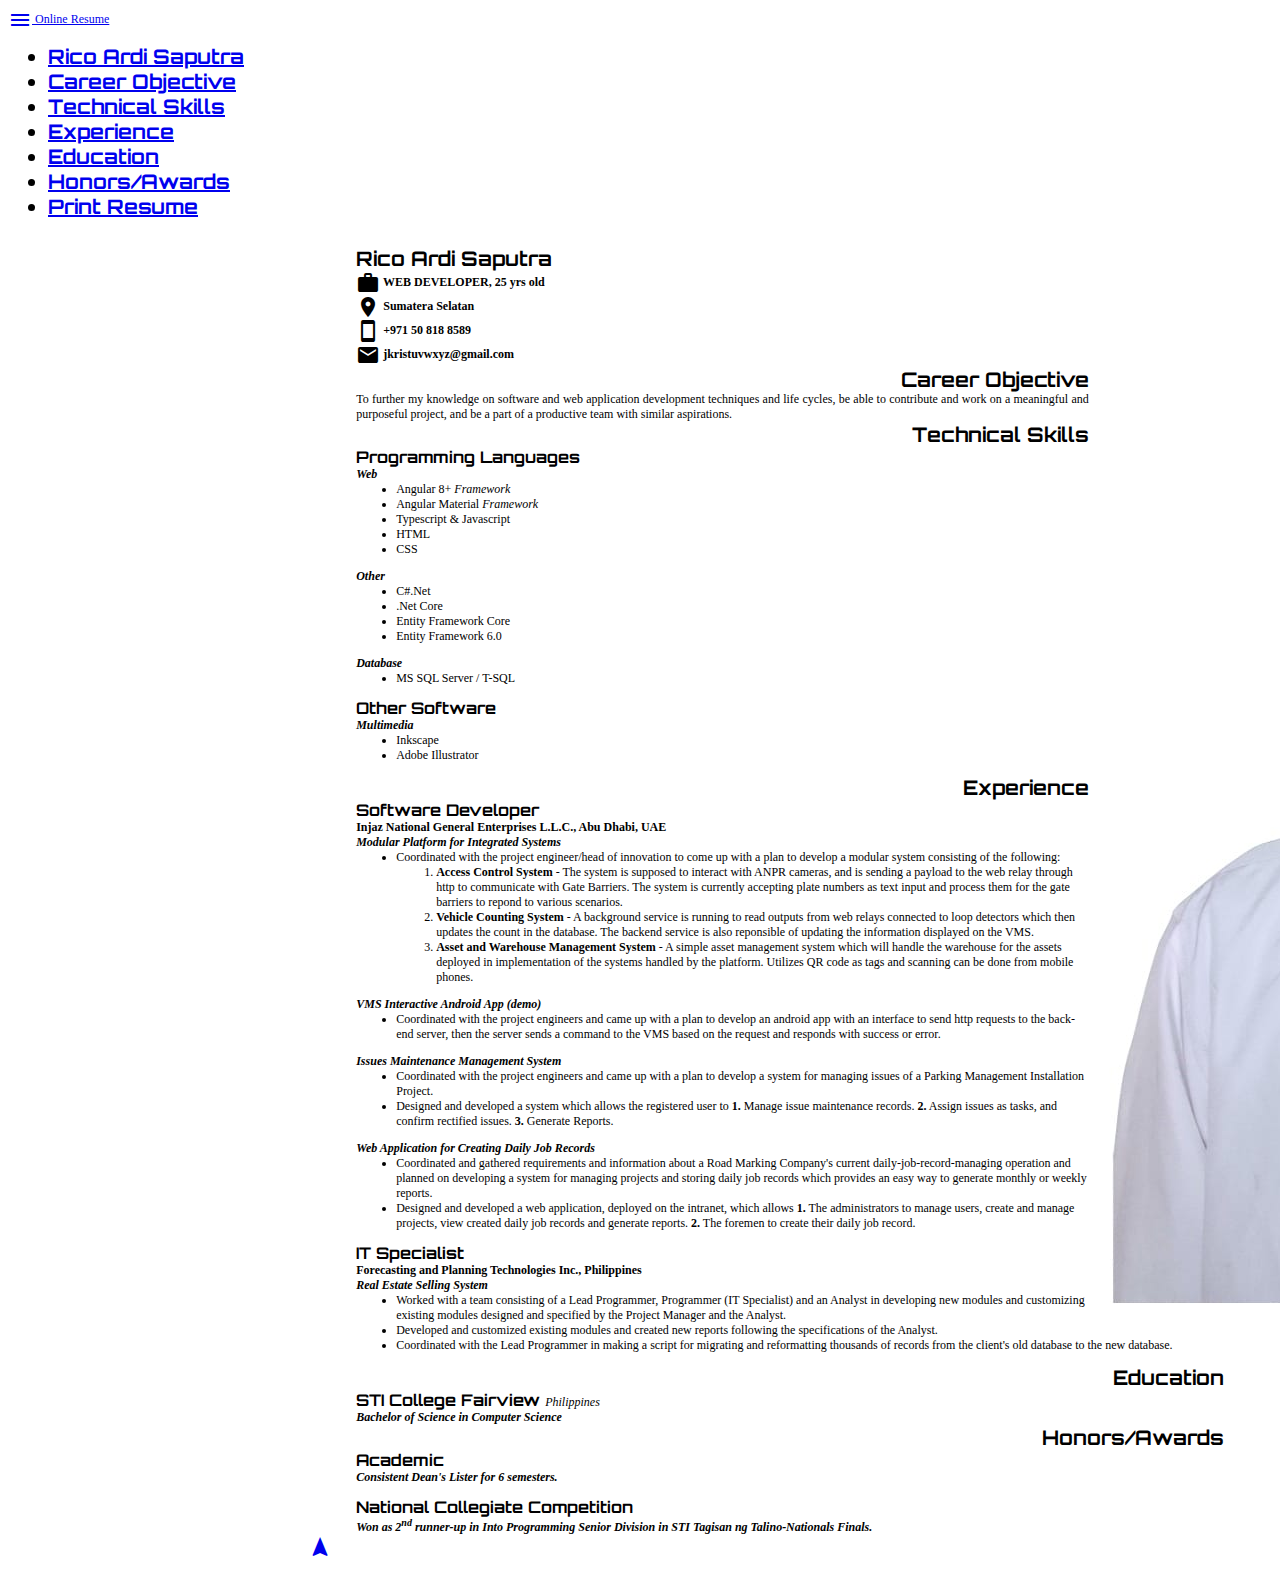
==== index.html @ 8fca7f45 "p" ====
<!DOCTYPE html>
<html lang="en">
<head>
    <meta charset="UTF-8">
    <meta name="viewport" content="width=device-width, initial-scale=1.0">
    <title>CV - Rico Ardi Saputra</title>
    <link rel="stylesheet" type="text/css" href="css/style.css">
    <link href="https://fonts.googleapis.com/css?family=Orbitron" rel="stylesheet">
    <link rel="stylesheet" href="https://fonts.googleapis.com/icon?family=Material+Icons"/>
    <link rel="stylesheet" href="https://cdnjs.cloudflare.com/ajax/libs/materialize/0.97.8/css/materialize.min.css"/>
</head>
<body>
    <header>
        <div class="navbar-fixed hide-on-large-only">
            <nav class="grey darken-3 z-depth-3">
                <div class="nav-wrapper">
                    <a href="#" data-activates="cv-nav" class="button-collapse">
                        <i class="material-icons">menu</i>
                    </a>
                    <a href="#" class="brand-logo center">Online Resume</a>
                </div>
            </nav>
        </div>
        <ul id="cv-nav" class="side-nav fixed center-align grey darken-3 z-depth-3">
            <li class="cv-title light-green"><a href="#fullname" class="cv-spclink waves-effect waves-light">Rico Ardi Saputra</a></li>
            <li class="cv-title"><a href="#objective" class="light-green-text waves-effect waves-light">Career Objective</a></li>
            <li class="cv-title"><a href="#skill" class="light-green-text waves-effect waves-light">Technical Skills</a></li>
            <li class="cv-title"><a href="#experience" class="light-green-text waves-effect waves-light">Experience</a></li>
            <li class="cv-title"><a href="#education" class="light-green-text waves-effect waves-light">Education</a></li>
            <li class="cv-title"><a href="#honoraward" class="light-green-text waves-effect waves-light">Honors/Awards</a></li>
            <li class="cv-title white"><a href="#!" class="light-green-text text-darken-4 waves-effect waves-green" onclick="print_doc('#cv-printable')">Print Resume</a></li>
        </ul>
    </header>
    <main class="cv-nonprintable">
        <div class="cv-wrapper container">
            <div class="card z-depth-4 center grey lighten-3">
                <div class="divider cv-topborder light-green"></div>
                <div id="fullname" class="row scrollspy">
                    <div class="card-content cv-header">
                        <div class="col s6 l3 offset-s3">
                            <div class="cv-photowrapper white z-depth-2">
                                <img src="image/pasfoto.jpeg" alt="jkrisc" class="responsive-img"/>
                            </div>
                        </div>
                        <div class="col s12 l9 cv-pinfogroup">
                            <div><span class="card-title cv-fullname cv-title">Rico Ardi Saputra</span></div>
                            <div class="cv-personalinfo">
                                <div class="grey-text text-darken-2 col s12 l12"><i class="material-icons tiny yellow-text text-darken-4">work</i> WEB DEVELOPER, 25 yrs old</div>
                                <div class="grey-text text-darken-2 col s12 l12"><i class="material-icons tiny pink-text">location_on</i> Sumatera Selatan</div> 
                                <div class="grey-text text-darken-2 col s12 l12"><i class="material-icons tiny indigo-text">stay_primary_portrait</i> +971 50 818 8589</div> 
                                <div class="grey-text text-darken-2 col s12 l12"><i class="material-icons tiny green-text">email</i> jkristuvwxyz@gmail.com</div>
                            </div>
                        </div>
                    </div>
                </div>
                <div class="divider grey"></div>
                <div class="card-content cv-body white center">
                    <div id="objective" class="row scrollspy">
                        <div class="cv-title text-right col s12 l3">Career Objective</div>
                        <div class="text-left col s12 l9">
                            <div class="col s12 l12 cv-co">
                            To further my knowledge on software and web application development techniques and life cycles, be able to contribute and work on a meaningful and purposeful project, and be a part of a productive team with similar aspirations.
                            </div>
                        </div>
                    </div>
                    <div id="skill" class="row scrollspy">
                        <div class="cv-title text-right col s12 l3">Technical Skills</div>
                        <div class="text-left col s12 l9">
                            <div class="col s12 l12">	
                                <div class="cv-subtitle light-green-text text-darken-3">Programming Languages</div>
                                <div class="col s12 l6">
                                    <span class="cv-listtitle">Web</span>
                                    <ul class="cv-list browser-default">
                                        <li>Angular 8+ <span class="cv-spctext grey-text">Framework</span></li>
                                        <li>Angular Material <span class="cv-spctext grey-text">Framework</span></li>
                                        <li>Typescript & Javascript</li>
                                        <li>HTML</li>
                                        <li>CSS</li>
                                    </ul>
                                </div>
                                <div class="col s12 l6">
                                    <span class="cv-listtitle">Other</span>
                                    <ul class="cv-list browser-default">
                                        <li>C#.Net</li>
                                        <li>.Net Core</li>
                                        <li>Entity Framework Core</li>
                                        <li>Entity Framework 6.0</li>
                                    </ul>
                                    <span class="cv-listtitle">Database</span>
                                        <ul class="cv-list browser-default">
                                            <li>MS SQL Server / T-SQL</li>
                                        </ul>
                                </div>
                            </div>
                            <div class="col s12 l12">
                                <div class="cv-subtitle light-green-text text-darken-3">Other Software</div>
                                    <div class="col s12 l12">
                                        <span class="cv-listtitle">Multimedia</span>
                                        <ul class="cv-list browser-default">
                                            <li>Inkscape</li>
                                            <li>Adobe Illustrator</li>
                                        </ul>
                                    </div>
                            </div>
                        </div>
                    </div>
                    <div id="experience" class="row scrollspy">
                        <div class="cv-title text-right col s12 l3">Experience</div>
                        <div class="text-left col s12 l9">
                            <div class="col s12 l12">
                                <div>
                                    <span class="cv-subtitle light-green-text text-darken-3">Software Developer</span>
                                    <span class="new badge light-green" data-badge-caption="March 2016 - Present"></span>
                                </div>
                                <div>
                                    <span class="cv-sub grey-text">Injaz National General Enterprises L.L.C., Abu Dhabi, UAE</span>
                                </div>
                                <div class="col s12 l12">
                                    <span class="cv-listtitle">Modular Platform for Integrated Systems</span>
                                    <ul class="cv-list browser-default">
                                        <li>Coordinated with the project engineer/head of innovation to come up with a plan to develop a modular system consisting of the following: <ol>
                                            <li>
                                            <b>Access Control System</b> - The system is supposed to interact with ANPR cameras, and is sending a payload to the web relay through http to communicate with Gate Barriers. The system is currently accepting plate numbers as text input and process them for the gate barriers to repond to various scenarios.
                                            </li>
                                            <li>
                                            <b>Vehicle Counting System</b> - A background service is running to read outputs from web relays connected to loop detectors which then updates the count in the database. The backend service is also reponsible of updating the information displayed on the VMS.
                                            </li>
                                            <li>
                                            <b>Asset and Warehouse Management System</b> - A simple asset management system which will handle the warehouse for the assets deployed in implementation of the systems handled by the platform. Utilizes QR code as tags and scanning can be done from mobile phones.
                                            </li>
                                            </ol></li>
                                    </ul>
                                    <span class="cv-listtitle">VMS Interactive Android App (demo)</span>
                                    <ul class="cv-list browser-default">
                                        <li>Coordinated with the project engineers and came up with a plan to develop an android app with an interface to send http requests to the back-end server, then the server sends a command to the VMS based on the request and responds with success or error.</li>
                                    </ul>
                                    <span class="cv-listtitle">Issues Maintenance Management System</span>
                                    <ul class="cv-list browser-default">
                                        <li>Coordinated with the project engineers and came up with a plan to develop a system for managing issues of a Parking Management Installation Project.</li>
                                        <li>Designed and developed a system which allows the registered user to <b>1.</b> Manage issue maintenance records. <b>2.</b> Assign issues as tasks, and confirm rectified issues. <b>3.</b> Generate Reports.</li>
                                    </ul>
                                    <span class="cv-listtitle">Web Application for Creating Daily Job Records</span>
                                    <ul class="cv-list browser-default">
                                        <li>Coordinated and gathered requirements and information about a Road Marking Company's current daily-job-record-managing operation and planned on developing a system for managing projects and storing daily job records which provides an easy way to generate monthly or weekly reports.</li>
                                        <li>Designed and developed a web application, deployed on the intranet, which allows <b>1.</b> The administrators to manage users, create and manage projects, view created daily job records and generate reports. <b>2.</b> The foremen to create their daily job record.</li>
                                    </ul>
                                </div>
                            </div>
                            <div class="col s12 l12">
                                <div>
                                    <span class="cv-subtitle light-green-text text-darken-3">IT Specialist</span>
                                    <span class="new badge light-green" data-badge-caption="2012 - 2013"></span>
                                </div>
                                <div>
                                    <span class="cv-sub grey-text">Forecasting and Planning Technologies Inc., Philippines</span>
                                </div>
                                <div class="col s12 l12">
                                    <span class="cv-listtitle">Real Estate Selling System</span>
                                    <ul class="cv-list browser-default">
                                        <li>Worked with a team consisting of a Lead Programmer, Programmer (IT Specialist) and an Analyst in developing new modules and customizing existing modules designed and specified by the Project Manager and the Analyst.</li>
                                        <li>Developed and customized existing modules and created new reports following the specifications of the Analyst.</li>
                                        <li>Coordinated with the Lead Programmer in making a script for migrating and reformatting thousands of records from the client's old database to the new database.</li>
                                    </ul>
                                </div>
                            </div>
    <!-- 						<div class="col s12 l12">
                                <div>
                                    <span class="cv-subtitle light-green-text text-darken-3">Student</span>
                                    <span class="new badge light-green" data-badge-caption="2011-2012"></span>
                                </div>
                                <div class="col s12 l12">
                                    <span class="cv-listtitle">Thesis Payroll and Timekeeping System with Fingerprint Scanner</span>
                                    <ul class="cv-list browser-default">
                                        <li>Developed the timekeeping which allows the user to time-in using a fingerprint scanner.</li>
                                        <li>Developed payroll module and integrated it with the timekeeping to process transactions such as computing for payroll and generating of payroll and timekeeping reports.</li>
                                    </ul>
                                </div>
                            </div> -->
                        </div>
                    </div>
                    <div id="education" class="row scrollspy">
                        <div class="cv-title text-right col s12 l3">Education</div>
                        <div class="text-left col s12 l9">
                            <div class="col s12 l12">
                                <span class="cv-subtitle light-green-text text-darken-3">STI College Fairview </span><span class="cv-spctext grey-text">Philippines</span>
                                <span class="new badge light-green" data-badge-caption="2008 - 2012"></span>
                                <div class="col s12 l12">
                                    <span class="cv-listtitle">Bachelor of Science in Computer Science</span>
                                </div>
                            </div>	
                        </div>
                    </div>
                    <div id="honoraward" class="row scrollspy">
                        <div class="cv-title text-right col s12 l3">Honors/Awards</div>
                        <div class="text-left col s12 l9">
                            <div class="col s12 l12">
                                <span class="cv-subtitle light-green-text text-darken-3">Academic</span>
                                <div class="col s12 l12">
                                    <span class="cv-listtitle">Consistent Dean's Lister for 6 semesters.</span>
                                    <ul></ul>
                                </div>
                            </div>
                            <div class="col s12 l12">
                                <span class="cv-subtitle light-green-text text-darken-3">National Collegiate Competition</span>
                                <div class="col s12 l12">
                                    <span class="cv-listtitle">Won as 2<sup>nd</sup> runner-up in Into Programming Senior Division in STI Tagisan ng Talino-Nationals Finals.</span>
                                </div>
                            </div>
                        </div>
                    </div>
                </div>
            </div>
        </div>
        <div id="cv-backtotop" class="fixed-action-btn hide">
            <a href="#fullname" class="btn-floating btn-large deep-orange hoverable"><i class="material-icons">navigation</i></a>
            <ul></ul>
        </div>
    </main>
    
    <!-- for printing -->
    <main class="cv-printable">
        <div class="cv-wrapper container">
            <div class="center">
                <div id="fullname" class="row scrollspy">
                    <div class="cv-header">
                        <div class="col s3 l3">
                            <div class="cv-photowrapper white">
                                <img src="https://res.cloudinary.com/jkris/image/upload/v1482046789/personal/jcfpic_rphghz.jpg" alt="jkrisc" class="responsive-img"/>
                            </div>
                        </div>
                        <div class="col s9 l9 cv-pinfogroup">
                            <div><span class="card-title cv-fullname cv-title">Janiel Kris B. Custodio</span></div>
                            <div class="cv-personalinfo">
                                <div class="grey-text text-darken-2 col s12 l12"><i class="material-icons tiny yellow-text text-darken-4">work</i> SOFTWARE ENGINEER, 27 yrs old</div>
                                <div class="grey-text text-darken-2 col s12 l12"><i class="material-icons tiny pink-text">location_on</i> Abu Dhabi, UAE</div> 
                                <div class="grey-text text-darken-2 col s12 l12"><i class="material-icons tiny indigo-text">stay_primary_portrait</i> +971 50 818 8589</div> 
                                <div class="grey-text text-darken-2 col s12 l12"><i class="material-icons tiny green-text">email</i> jkristuvwxyz@gmail.com</div>
                                
                                <div class="grey-text text-darken-2 col s12 l12">
                                    View CV Online through this link: <a href="https://codepen.io/jkris/full/WoLJxq/">https://codepen.io/jkris/full/WoLJxq/</a>
                                </div>
                            </div>
                        </div>
                    </div>
                </div>
                <div class="divider grey"></div>
                <div class="card-content cv-body white center">
                    <div id="objective" class="row scrollspy">
                        <div class="cv-title text-right col s3 l3">Career Objective</div>
                        <div class="text-left col s9 l9">
                            <div class="col s12 l12 cv-co">
                            To further my knowledge on software and web application development techniques and life cycles, be able to contribute and work on a meaningful and purposeful project, and be a part of a productive team with similar aspirations.
                            </div>
                        </div>
                    </div>
                    <div id="skill" class="row scrollspy">
                        <div class="cv-title text-right col s3 l3">Technical Skills</div>
                        <div class="text-left col s9 l9">
                            <div class="col s12 l12">	
                                <div class="cv-subtitle light-green-text text-darken-3">Programming Languages</div>
                                <div class="col s6 l6">
                                    <span class="cv-listtitle">Web</span>
                                    <ul class="cv-list browser-default">
                                        <li>Angular 8+ <span class="cv-spctext grey-text">Framework</span></li>
                                        <li>Angular Material <span class="cv-spctext grey-text">Framework</span></li>
                                        <li>Typescript & Javascript</li>
                                        <li>HTML</li>
                                        <li>CSS</li>
                                    </ul>
                                </div>
                                <div class="col s6 l6">
                                    <span class="cv-listtitle">Other</span>
                                    <ul class="cv-list browser-default">
                                        <li>C#.Net</li>
                                        <li>.Net Core</li>
                                        <li>Entity Framework Core</li>
                                        <li>Entity Framework 6.0</li>
                                    </ul>
                                    <span class="cv-listtitle">Database</span>
                                        <ul class="cv-list browser-default">
                                            <li>MS SQL Server / T-SQL</li>
                                        </ul>
                                </div>
                            </div>
                            <div class="col s12 l12">
                                <div class="cv-subtitle light-green-text text-darken-3">Other Software</div>
                                    <div class="col s12 l12">
                                        <span class="cv-listtitle">Multimedia</span>
                                        <ul class="cv-list browser-default">
                                            <li>Inkscape</li>
                                            <li>Adobe Illustrator</li>
                                        </ul>
                                    </div>
                            </div>
                        </div>
                    </div>
                    <div id="experience" class="row scrollspy">
                        <div class="cv-title text-right col s3 l3">Experience</div>
                        <div class="text-left col s9 l9">
                            <div class="col s12 l12">
                                <div>
                                    <span class="cv-subtitle light-green-text text-darken-3">Software Developer</span>
                                    <span class="new badge light-green" data-badge-caption="March 2016 - Present"></span>
                                </div>
                                <div class="cv-sub grey-text">
                                    Injaz National General Enterprises L.L.C., Abu Dhabi, UAE
                                </div>
                                <div class="col s12 l12">
                                    <span class="cv-listtitle">Modular Platform for Integrated Systems</span>
                                    <ul class="cv-list browser-default">
                                        <li>Coordinated with the project engineer/head of innovation to come up with a plan to develop a modular system consisting of the following: <ol>
                                            <li>
                                            <b>Access Control System</b> - The system is supposed to interact with ANPR cameras. The system is currently accepting plate numbers as text input and process them for the gate barriers to repond to various scenarios through web relays.
                                            </li>
                                            <li>
                                            <b>Vehicle Counting System</b> - A background service is running to read outputs from web relays connected to loop detectors which then updates the count in the database. The backend service is also reponsible of updating the information displayed on the VMS.
                                            </li>
                                            <li>
                                            <b>Asset and Warehouse Management System</b> - A simple asset management system which will handle the warehouse for the assets deployed in implementation of the systems handled by the platform. Utilizes QR code as tags and scanning can be done from mobile phones.
                                            </li>
                                            </ol></li>
                                    </ul>
                                    <span class="cv-listtitle">VMS Interactive Android App (demo)</span>
                                    <ul class="cv-list browser-default">
                                        <li>Coordinated with the project engineers and came up with a plan to develop an android app with an interface to send http requests to the back-end server, then the server sends a command to the VMS based on the request and responds with success or error.</li>
                                    </ul>
                                    <span class="cv-listtitle">Issues Maintenance Management System</span>
                                    <ul class="cv-list browser-default">
                                        <li>Coordinated with the project engineers and came up with a plan to develop a system for managing issues of a Parking Management Installation Project.</li>
                                        <li>Designed and developed a system which allows the registered user to <b>1.</b> Manage issue maintenance records. <b>2.</b> Assign issues as tasks, and confirm rectified issues. <b>3.</b> Generate Reports.</li>
                                    </ul>
                                    <span class="cv-listtitle">Web Application for Creating Daily Job Records</span>
                                    <ul class="cv-list browser-default">
                                        <li>Coordinated and gathered requirements and information about a Road Marking Company's current daily-job-record-managing operation and planned on developing a system for managing projects and storing daily job records which provides an easy way to generate monthly or weekly reports.</li>
                                        <li>Designed and developed a web application, deployed on the intranet, which allows <b>1.</b> The administrators to manage users, create and manage projects, view created daily job records and generate reports. <b>2.</b> The foremen to create their daily job record.</li>
                                    </ul>
                                </div>
                            </div>
                            <div class="col s12 l12">
                                <div>
                                    <span class="cv-subtitle light-green-text text-darken-3">IT Specialist</span>
                                    <span class="new badge light-green" data-badge-caption="2012 - 2013"></span>
                                </div>
                                <div class="cv-sub grey-text">
                                    Forecasting and Planning Technologies Inc., Philippines
                                </div>
                                <div class="col s12 l12">
                                    <span class="cv-listtitle">Real Estate Selling System</span>
                                    <ul class="cv-list browser-default">
                                        <li>Worked with a team consisting of a Lead Programmer, Programmer (IT Specialist) and an Analyst in developing new modules and customizing existing modules designed and specified by the Project Manager and the Analyst.</li>
                                        <li>Developed and customized existing modules and created new reports following the specifications of the Analyst.</li>
                                        <li>Coordinated with the Lead Programmer in making a script for migrating and reformatting thousands of records from the client's old database to the new database.</li>
                                    </ul>
                                </div>
                            </div>
                        </div>
                    </div>
                    <div id="education" class="row scrollspy">
                        <div class="cv-title text-right col s3 l3">Education</div>
                        <div class="text-left col s9 l9">
                            <div class="col s12 l12">
                                <span class="cv-subtitle light-green-text text-darken-3">STI College Fairview </span><span class="cv-spctext grey-text">Philippines</span>
                                <span class="new badge light-green" data-badge-caption="2008 - 2012"></span>
                                <div class="col s12 l12">
                                    <span class="cv-listtitle">Bachelor of Science in Computer Science</span>
                                </div>
                            </div>	
                        </div>
                    </div>
                    <div id="honoraward" class="row scrollspy">
                        <div class="cv-title text-right col s3 l3">Honors/Awards</div>
                        <div class="text-left col s9 l9">
                            <div class="col s12 l12">
                                <span class="cv-subtitle light-green-text text-darken-3">Academic</span>
                                <div class="col s12 l12">
                                    <span class="cv-listtitle">Consistent Dean's Lister for 6 semesters.</span>
                                    <ul></ul>
                                </div>
                            </div>
                            <div class="col s12 l12">
                                <span class="cv-subtitle light-green-text text-darken-3">National Collegiate Competition</span>
                                <div class="col s12 l12">
                                    <span class="cv-listtitle">Won as 2<sup>nd</sup> runner-up in Into Programming Senior Division in STI Tagisan ng Talino-Nationals Finals.</span>
                                </div>
                            </div>
                        </div>
                    </div>
                </div>
            </div>
        </div>
        <div id="cv-backtotop" class="fixed-action-btn hide">
            <a href="#fullname" class="btn-floating btn-large deep-orange hoverable"><i class="material-icons">navigation</i></a>
            <ul></ul>
        </div>
    </main>
    <footer>
    </footer>
</body>
<script src="https://cdnjs.cloudflare.com/ajax/libs/jquery/3.1.0/jquery.min.js"></script>
<script src="https://cdnjs.cloudflare.com/ajax/libs/materialize/0.97.8/js/materialize.min.js"></script>
<script src="js/script.js"></script>

</html>
---- css/style.css ----
body {
	font-family: Verdana, Roboto, Open Sans;
	font-size: 12px;
}

main {
	padding-left: 0;
}

i {
	vertical-align: middle;
}

.cv-wrapper {
	width: 90%;
	margin: auto;
}

.cv-spclink {
	font-weight: bold !important;
}

ul > li, ol > li,  {
	text-align: justify;
}

.cv-co {
	text-align: justify;
}

.cv-topborder {
	height: 15px;
	border-top-left-radius: 2px;
	border-top-right-radius: 2px;
}

.cv-photowrapper {
	width: 125px;
	padding: 5px;
	border-radius: 2px;
	margin: auto;
}

.cv-personalinfo {
	font-weight: bold;
}

.cv-title {
	font-family: Orbitron, sans-serif;
	font-size: 20px;
	font-weight: bold;
}

.cv-subtitle {
	font-family: Orbitron, sans-serif;
	font-size: 16px;
	font-weight: bold;
}

.cv-sub {
	font-weight: bold;
}

.cv-listtitle {
	font-weight: bold;
	font-style: italic;
}

.cv-list {
	margin-top: 0;
}

.cv-spctext {
	font-style: italic;
}

.new.badge {
	font-size: 8px;
}

.text-right {
	text-align: left;
}

.text-left {
	text-align: left;
}

.cv-pinfogroup {
	text-align: center;
}

.cv-hide {
	animation: toggleHide 0.2s ease-in-out forwards;
}

.cv-show {
	animation: toggleShow 0.3s ease-in-out forwards;
}

@keyframes toggleShow {
	0% {
		transform: scale(0);
	}
	100% {
		transform: scale(1);
	}
}

@keyframes toggleHide {
	0% {
		transform: scale(1);
	}
	100% {
		transform: scale(0);
	}
}

@media (min-width: 993px) {
	.text-right {
		text-align: right;
	}
	
	main {
		padding-left: 300px;
	}
	
	.cv-pinfogroup {
		text-align: left;
	}
	
	.cv-photowrapper {
		margin: 0;
		float: right;
	}
}

.cv-printable {
	display: none;
}

@media print {
	@page {
		margin: 0.5in;
	}
	
	.col.s12 {
		page-break-inside: auto;
	}
	
	.card-content {
		page-break-after: avoid;
	}
	
	header {
		display: none;
	}
	
	.divider {
		margin-bottom: 10px;
	}
	
	.text-right {
		text-align: right;
	}
	
	.cv-pinfogroup {
		text-align: left;
	}
	
	.cv-photowrapper {
		width: 1.25in;
		margin: 0;
		float: right;
	}
	
	.cv-nonprintable {
		display: none;
	}
	
	.cv-printable {
		display: inline;
	}
	
	.cv-title {
		font-size: 16px;
	}
	
	.cv-listtitle {
		page-break-after: avoid;
	}
	
	.cv-list {
		page-break-before: avoid;
	}
	
	.cv-subtitle {
		font-size: 12px;
		text-align: left;
	}
	
	.new.badge {
		font-size: 10px !important;
	}
	
	.cv-sub {
		font-size: 10px;
		text-align: left;
		clear: both;
	}
	
	body {
		font-size: 12px;
	}
	
	.icon-smaller {
		transform-origin: top left;
		transform: scale(1.5);
	}
}
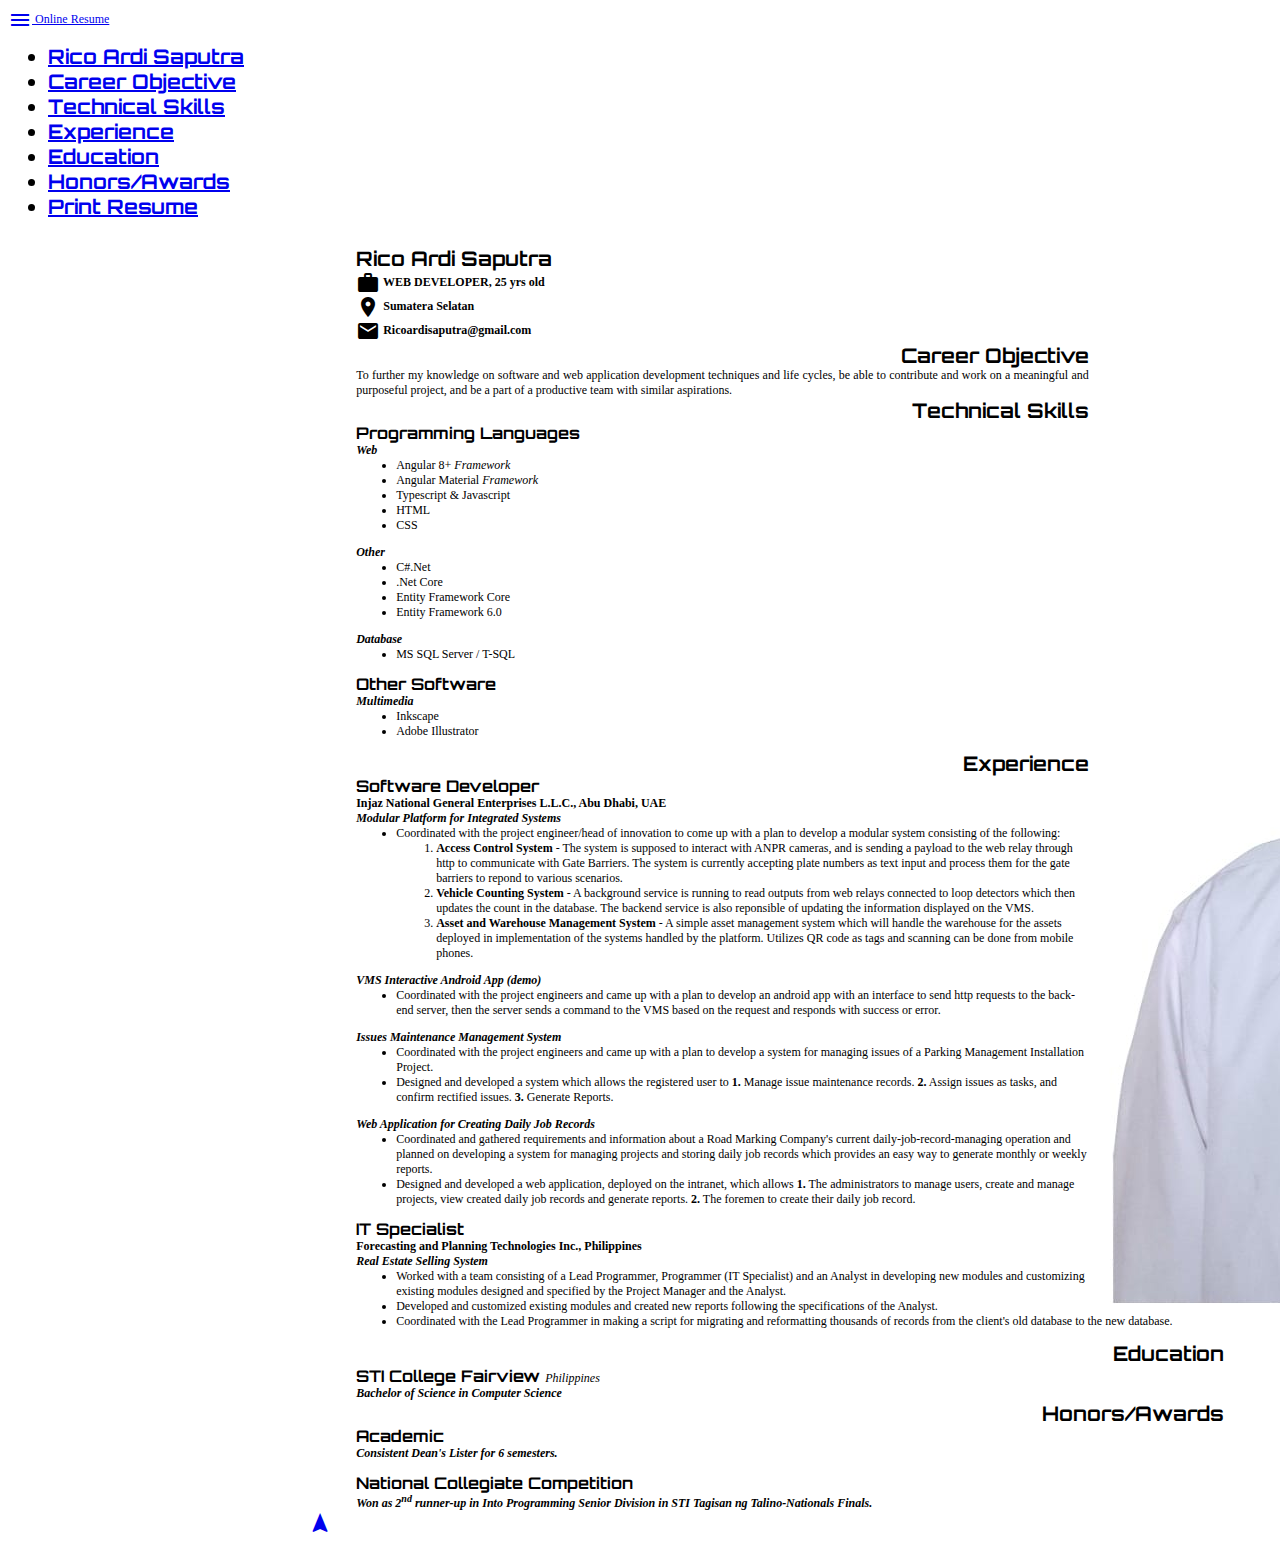
==== commit 1f5d57e2: "p" ====
--- a/index.html
+++ b/index.html
@@ -47,8 +47,8 @@
                             <div class="cv-personalinfo">
                                 <div class="grey-text text-darken-2 col s12 l12"><i class="material-icons tiny yellow-text text-darken-4">work</i> WEB DEVELOPER, 25 yrs old</div>
                                 <div class="grey-text text-darken-2 col s12 l12"><i class="material-icons tiny pink-text">location_on</i> Sumatera Selatan</div> 
-                                <div class="grey-text text-darken-2 col s12 l12"><i class="material-icons tiny indigo-text">stay_primary_portrait</i> +971 50 818 8589</div> 
-                                <div class="grey-text text-darken-2 col s12 l12"><i class="material-icons tiny green-text">email</i> jkristuvwxyz@gmail.com</div>
+                                <!-- <div class="grey-text text-darken-2 col s12 l12"><i class="material-icons tiny indigo-text">stay_primary_portrait</i> +971 50 818 8589</div>  -->
+                                <div class="grey-text text-darken-2 col s12 l12"><i class="material-icons tiny green-text">email</i> Ricoardisaputra@gmail.com</div>
                             </div>
                         </div>
                     </div>
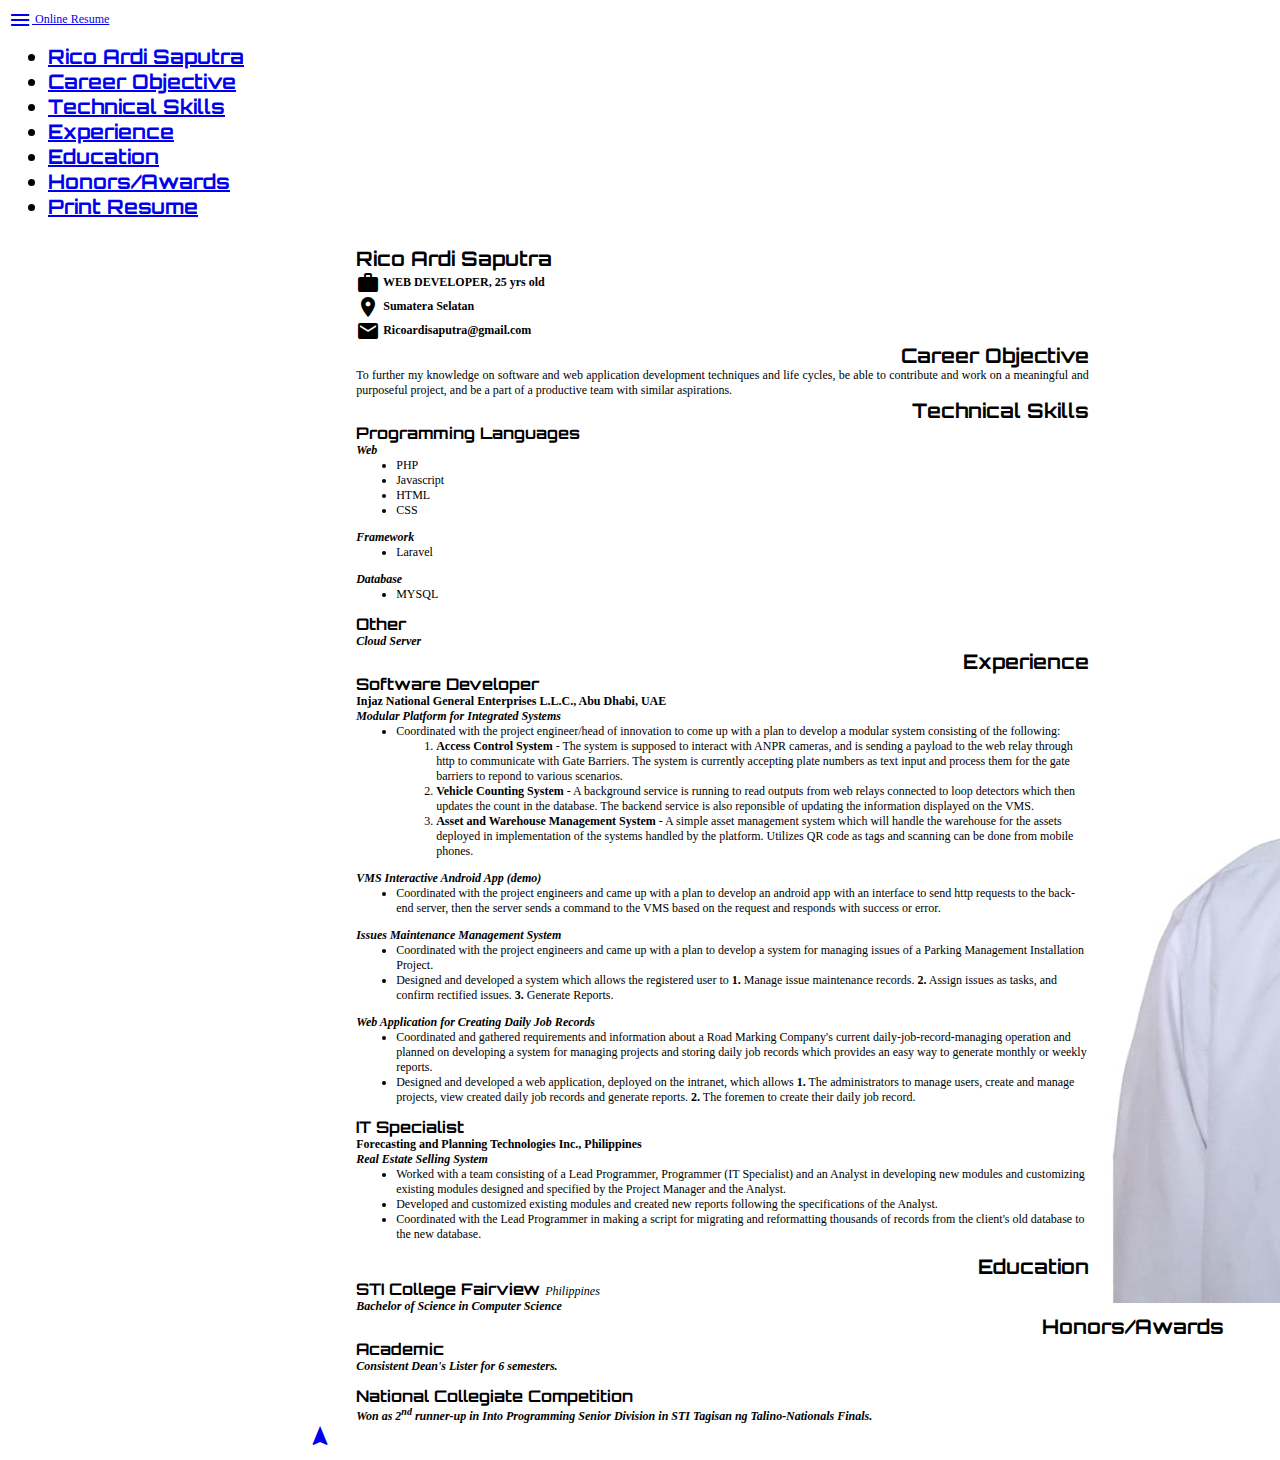
==== commit 28b70d4f: "p" ====
--- a/index.html
+++ b/index.html
@@ -71,35 +71,31 @@
                                 <div class="col s12 l6">
                                     <span class="cv-listtitle">Web</span>
                                     <ul class="cv-list browser-default">
-                                        <li>Angular 8+ <span class="cv-spctext grey-text">Framework</span></li>
-                                        <li>Angular Material <span class="cv-spctext grey-text">Framework</span></li>
-                                        <li>Typescript & Javascript</li>
+                                        <li>PHP</li>
+                                        <li>Javascript</li>
                                         <li>HTML</li>
                                         <li>CSS</li>
                                     </ul>
                                 </div>
                                 <div class="col s12 l6">
-                                    <span class="cv-listtitle">Other</span>
-                                    <ul class="cv-list browser-default">
-                                        <li>C#.Net</li>
-                                        <li>.Net Core</li>
-                                        <li>Entity Framework Core</li>
-                                        <li>Entity Framework 6.0</li>
+                                    <span class="cv-listtitle">Framework</span>
+                                    <ul class="cv-list browser-default">
+                                        <li>Laravel</li>
                                     </ul>
                                     <span class="cv-listtitle">Database</span>
                                         <ul class="cv-list browser-default">
-                                            <li>MS SQL Server / T-SQL</li>
+                                            <li>MYSQL</li>
                                         </ul>
                                 </div>
                             </div>
                             <div class="col s12 l12">
-                                <div class="cv-subtitle light-green-text text-darken-3">Other Software</div>
+                                <div class="cv-subtitle light-green-text text-darken-3">Other</div>
                                     <div class="col s12 l12">
-                                        <span class="cv-listtitle">Multimedia</span>
-                                        <ul class="cv-list browser-default">
+                                        <span class="cv-listtitle">Cloud Server</span>
+                                        <!-- <ul class="cv-list browser-default">
                                             <li>Inkscape</li>
                                             <li>Adobe Illustrator</li>
-                                        </ul>
+                                        </ul> -->
                                     </div>
                             </div>
                         </div>
@@ -399,5 +395,10 @@
 <script src="https://cdnjs.cloudflare.com/ajax/libs/jquery/3.1.0/jquery.min.js"></script>
 <script src="https://cdnjs.cloudflare.com/ajax/libs/materialize/0.97.8/js/materialize.min.js"></script>
 <script src="js/script.js"></script>
+<script>
+     function print_doc(e) {
+        window.print();
+    }
+</script>
 
 </html>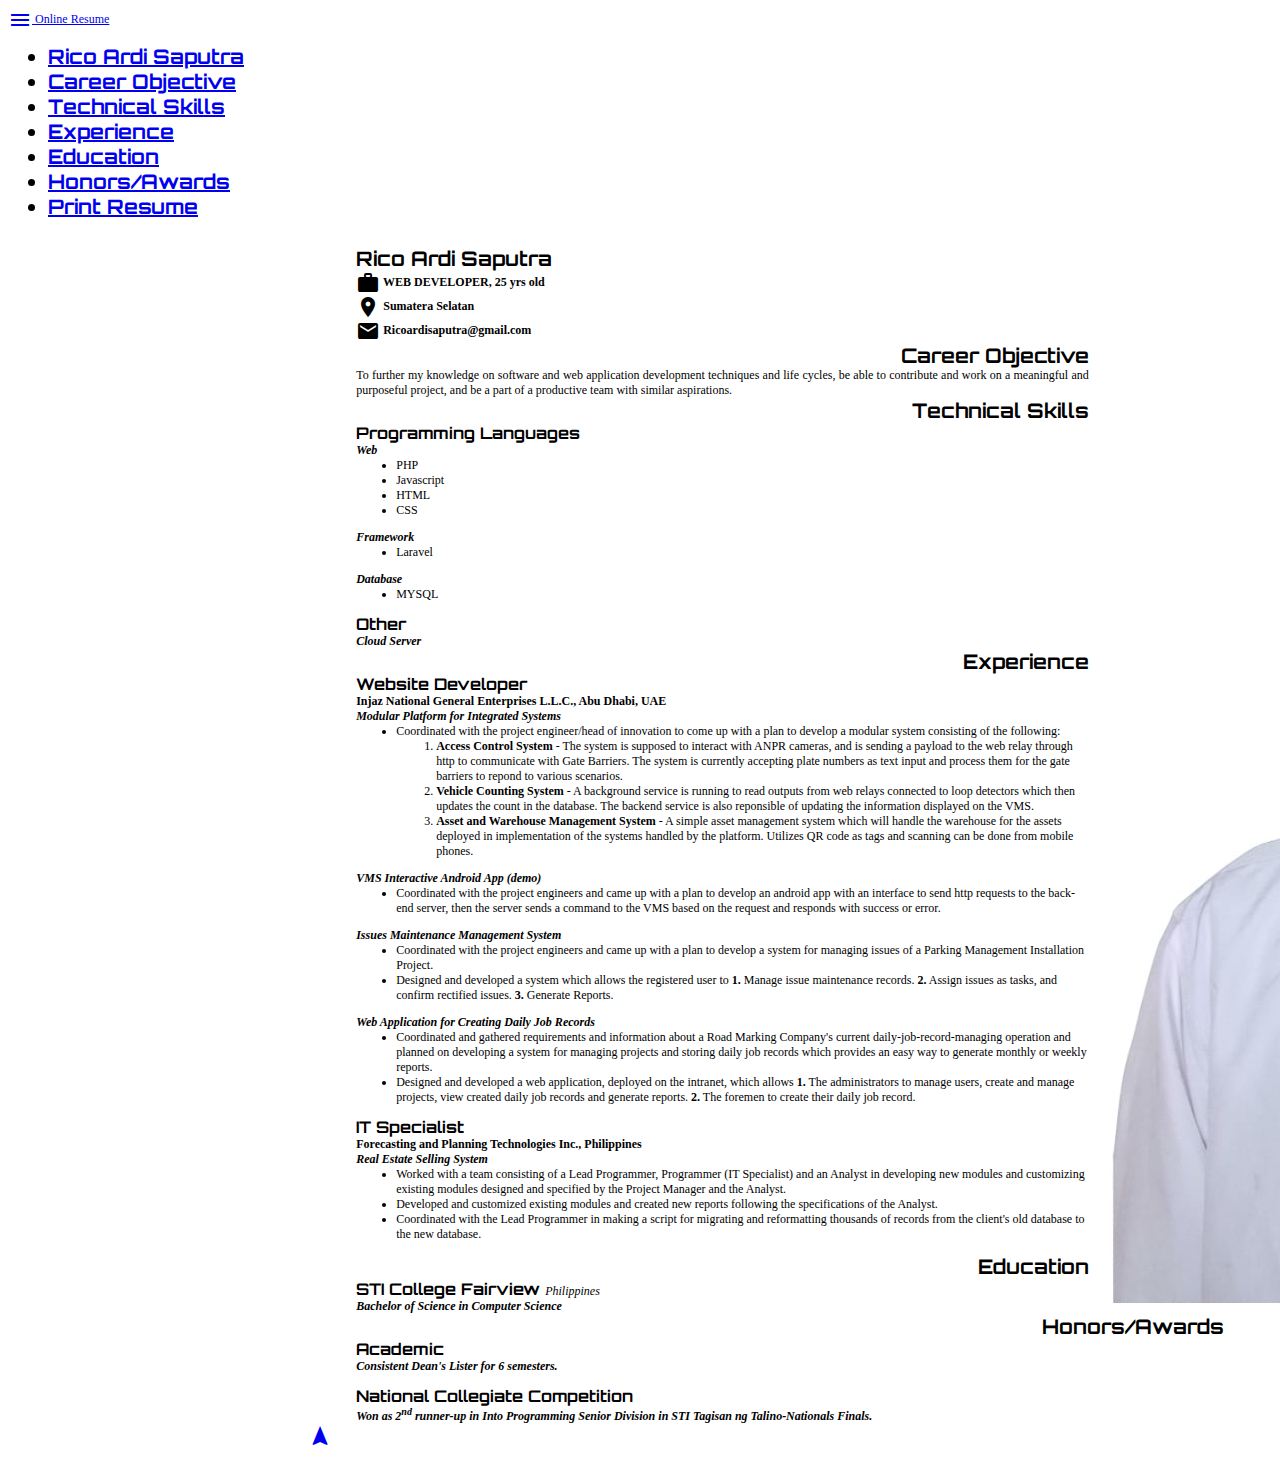
==== commit c59b921d: "p" ====
--- a/index.html
+++ b/index.html
@@ -105,7 +105,7 @@
                         <div class="text-left col s12 l9">
                             <div class="col s12 l12">
                                 <div>
-                                    <span class="cv-subtitle light-green-text text-darken-3">Software Developer</span>
+                                    <span class="cv-subtitle light-green-text text-darken-3">Website Developer</span>
                                     <span class="new badge light-green" data-badge-caption="March 2016 - Present"></span>
                                 </div>
                                 <div>
@@ -396,9 +396,16 @@
 <script src="https://cdnjs.cloudflare.com/ajax/libs/materialize/0.97.8/js/materialize.min.js"></script>
 <script src="js/script.js"></script>
 <script>
-     function print_doc(e) {
-        window.print();
-    }
+     function printDiv() { 
+            var divContents = document.getElementById("cv-printable").innerHTML; 
+            var a = window.open('', '', 'height=500, width=500'); 
+            a.document.write('<html>'); 
+            a.document.write('<body > <h1>Div contents are <br>'); 
+            a.document.write(divContents); 
+            a.document.write('</body></html>'); 
+            a.document.close(); 
+            a.print(); 
+        } 
 </script>
 
 </html>